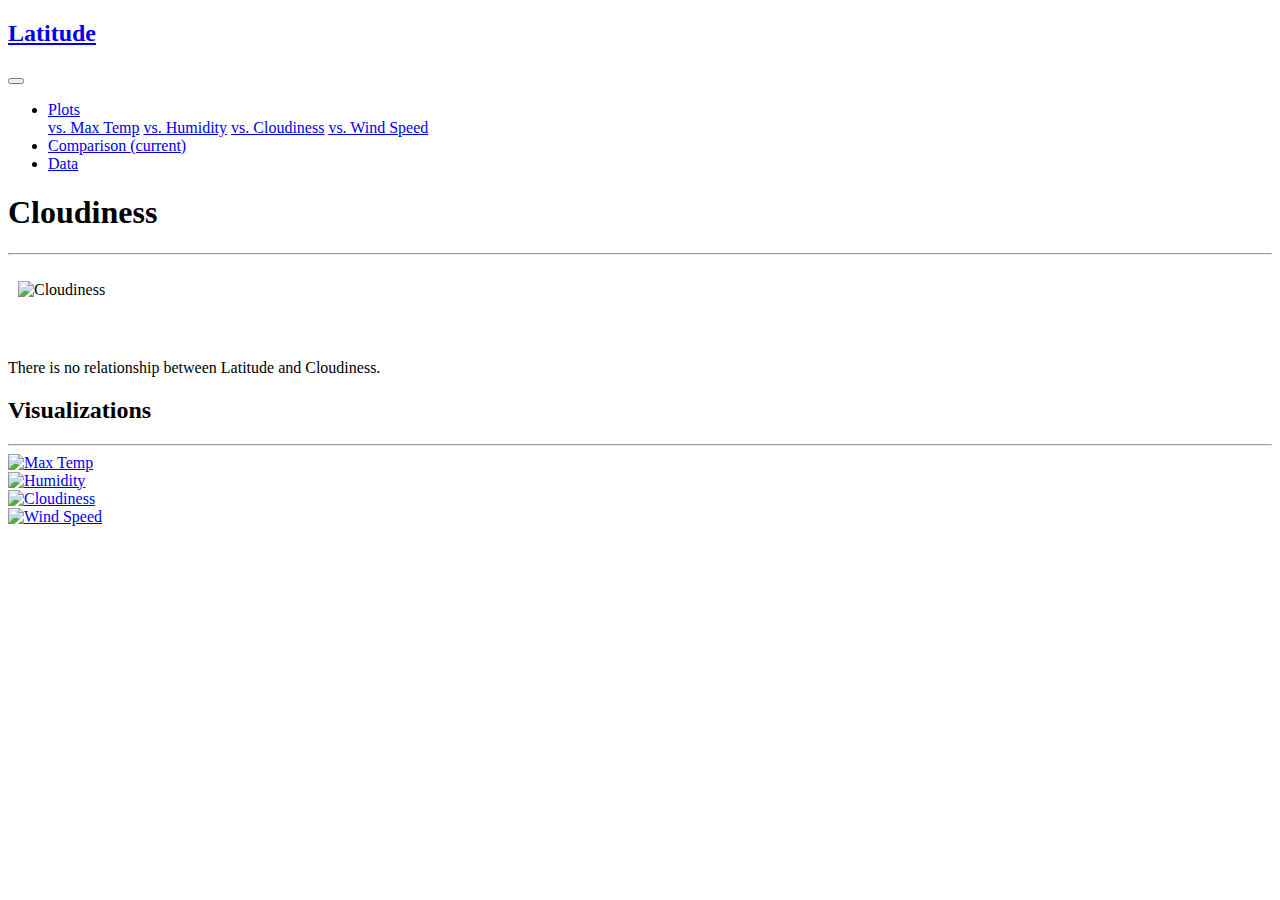
==== cloud.html @ 940b3650 "commit" ====
<!DOCTYPE html>
<html lang=en>

<head>
<meta charset = "UTF-8">
<title>Cloudiness</title>
<link href="https://stackpath.bootstrapcdn.com/bootswatch/4.3.1/superhero/bootstrap.min.css" rel="stylesheet" 
integrity="sha384-LS4/wo5Z/8SLpOLHs0IbuPAGOWTx30XSoZJ8o7WKH0UJhRpjXXTpODOjfVnNjeHu" crossorigin="anonymous">
<link rel="stylesheet" type = "text/css" href= "style.css">
</head>

<body>

<nav class="navbar navbar-expand-lg navbar-dark bg-primary no-pad">
  <a class="navbar-brand offset-1 alert-secondary bigger-block" href="index.html" ><h2>Latitude</h2></a>
  <button class="navbar-toggler" type="button" data-toggle="collapse" data-target="#navbarColor01" aria-controls="navbarColor01" aria-expanded="false" aria-label="Toggle navigation">
    <span class="navbar-toggler-icon"></span>
  </button>

  <div class="collapse navbar-collapse" id="navbarColor01">
    <ul class="nav nav-pills offset-7">
      <li class="nav-item dropdown">
        <a class="nav-link dropdown-toggle" data-toggle="dropdown" href="#" role="button" aria-haspopup="true" aria-expanded="true">Plots</a>
            <div class="dropdown-menu">
            <a class="dropdown-item" href="max.html">vs. Max Temp</a>
            <a class="dropdown-item" href="humid.html">vs. Humidity</a>
            <a class="dropdown-item" href="cloud.html">vs. Cloudiness</a>
            <a class="dropdown-item" href="wind.html">vs. Wind Speed</a>
            </div>
        </li>
      <li class="nav-item active">
        <a class="nav-link" href="comp.html">Comparison <span class="sr-only">(current)</span></a>
      </li>
      <li class="nav-item">
        <a class="nav-link" href="datan.html">Data</a>
      </li>
    </ul>
  </div>
</nav>

<div class = "container">
    <div class = "row mt-5">
        <div class = "col-7">
            <div class="jumbotron">
                <h1>Cloudiness</h1>
                <hr class = "my-4">
                <p class="lead">
                <img src="images/fig3.png" alt="Cloudiness" style="width:100%;height:95%;padding:10px;display:block;">
                </p>
                <br>
                <p class ="lead">There is no relationship between Latitude and Cloudiness. 
                </p>
            </div>
        </div>
        <div class= "col-5">
            <div class="jumbotron">
                <h2>Visualizations</h2>
                <hr class = "my-4">
                    <div class = "row">
                        <div class = "col-6">
                        <a href="max.html"><img src="images/fig1.png" alt="Max Temp" style="width:100%;height:90%;display:block;"></a>
                        </div>
                        <div class = "col-6">
                        <a href="humid.html"><img src="images/fig2.png" alt="Humidity" style="width:100%;height:90%;display:block;"></a>
                        </div>                       
                    </div>
                    <div class = "row">
                        <div class = "col-6">
                        <a href="cloud.html"><img src="images/fig3.png" alt="Cloudiness" style="width:100%;height:90%;display:block;" class="active-link"></a>
                        </div>
                        <div class = "col-6">
                        <a href="wind.html"><img src="images/fig4.png" alt="Wind Speed" style="width:100%;height:90%;display:block;"></a>
                        </div>  
                    </div>                                                    
            </div>
        </div>
    </div>
</div>


<script src="https://code.jquery.com/jquery-3.2.1.slim.min.js" 
integrity="sha384-KJ3o2DKtIkvYIK3UENzmM7KCkRr/rE9/Qpg6aAZGJwFDMVNA/GpGFF93hXpG5KkN" crossorigin="anonymous"></script>
<script src="https://cdnjs.cloudflare.com/ajax/libs/popper.js/1.12.9/umd/popper.min.js" 
integrity="sha384-ApNbgh9B+Y1QKtv3Rn7W3mgPxhU9K/ScQsAP7hUibX39j7fakFPskvXusvfa0b4Q" crossorigin="anonymous"></script>
<script src="https://maxcdn.bootstrapcdn.com/bootstrap/4.0.0/js/bootstrap.min.js" 
integrity="sha384-JZR6Spejh4U02d8jOt6vLEHfe/JQGiRRSQQxSfFWpi1MquVdAyjUar5+76PVCmYl" crossorigin="anonymous"></script>

</body>
</html>
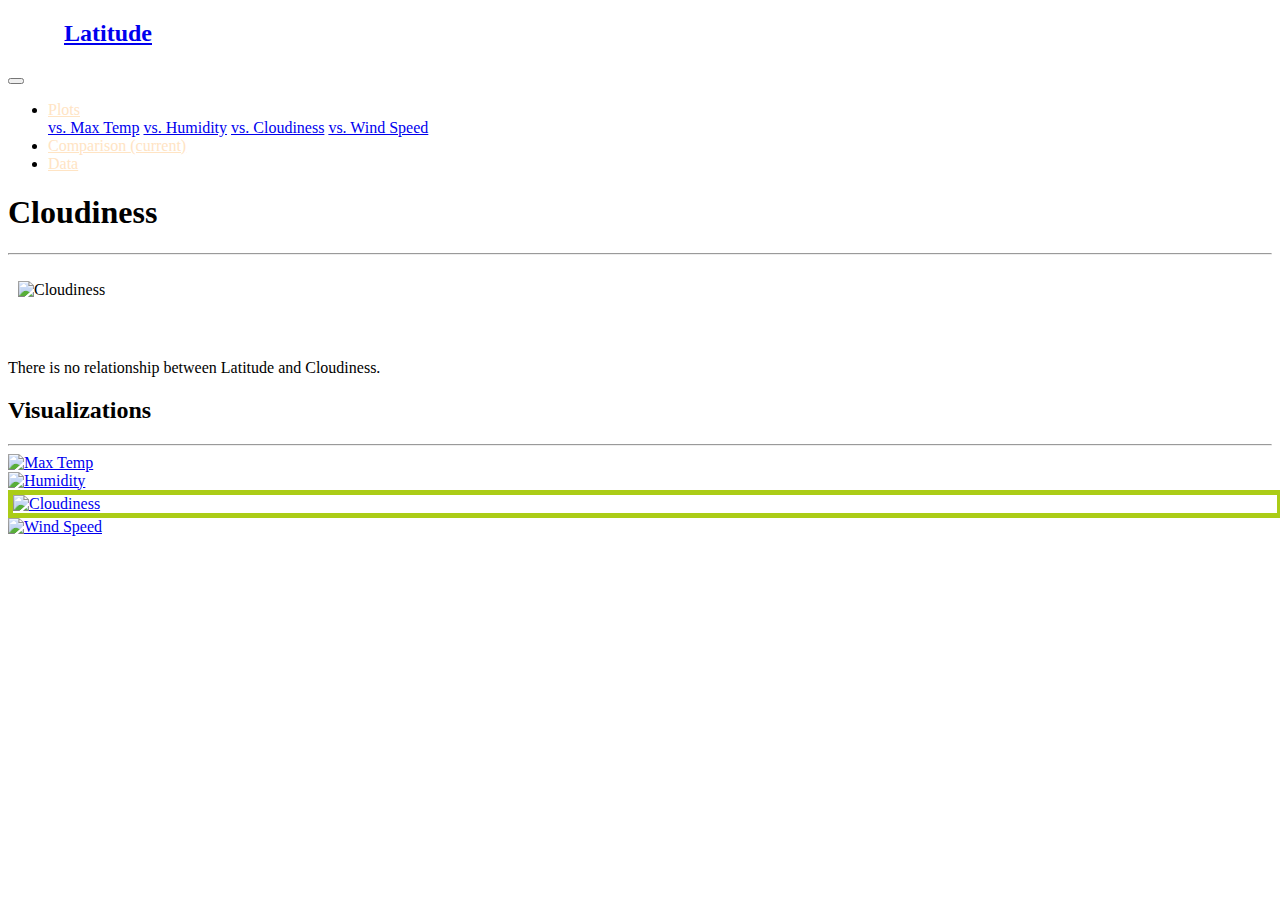
==== commit 59497af8: "commit" ====
--- a/cloud.html
+++ b/cloud.html
@@ -1,12 +1,12 @@
-<!DOCTYPE html>
-<html lang=en>
+<!doctype html>
+<html lang="en">
 
 <head>
 <meta charset = "UTF-8">
 <title>Cloudiness</title>
-<link href="https://stackpath.bootstrapcdn.com/bootswatch/4.3.1/superhero/bootstrap.min.css" rel="stylesheet" 
-integrity="sha384-LS4/wo5Z/8SLpOLHs0IbuPAGOWTx30XSoZJ8o7WKH0UJhRpjXXTpODOjfVnNjeHu" crossorigin="anonymous">
-<link rel="stylesheet" type = "text/css" href= "style.css">
+<link rel="stylesheet" href="https://cdn.jsdelivr.net/npm/bootstrap@4.5.3/dist/css/bootstrap.min.css" integrity="sha384-TX8t27EcRE3e/ihU7zmQxVncDAy5uIKz4rEkgIXeMed4M0jlfIDPvg6uqKI2xXr2" crossorigin="anonymous">
+
+<link rel="stylesheet" type = "text/css" href= "assets/style.css">
 </head>
 
 <body>
--- a/assets/style.css
+++ b/assets/style.css
@@ -0,0 +1,18 @@
+.blueback {background:#070707; display: block; height:100%;}
+.no-pad {margin:0 !important;
+    padding: 0px !important;}
+.bigger-block{display: block; width: 200px; text-align: center;}
+  
+.regular-box {
+    min-height: 50px;
+    padding: 5px;
+    margin: 5px;
+    color: #40af77;
+  }
+.active-link{
+    border: 5px solid #abcc16;
+  }
+ .nav-link{
+   color:bisque;
+
+ } 